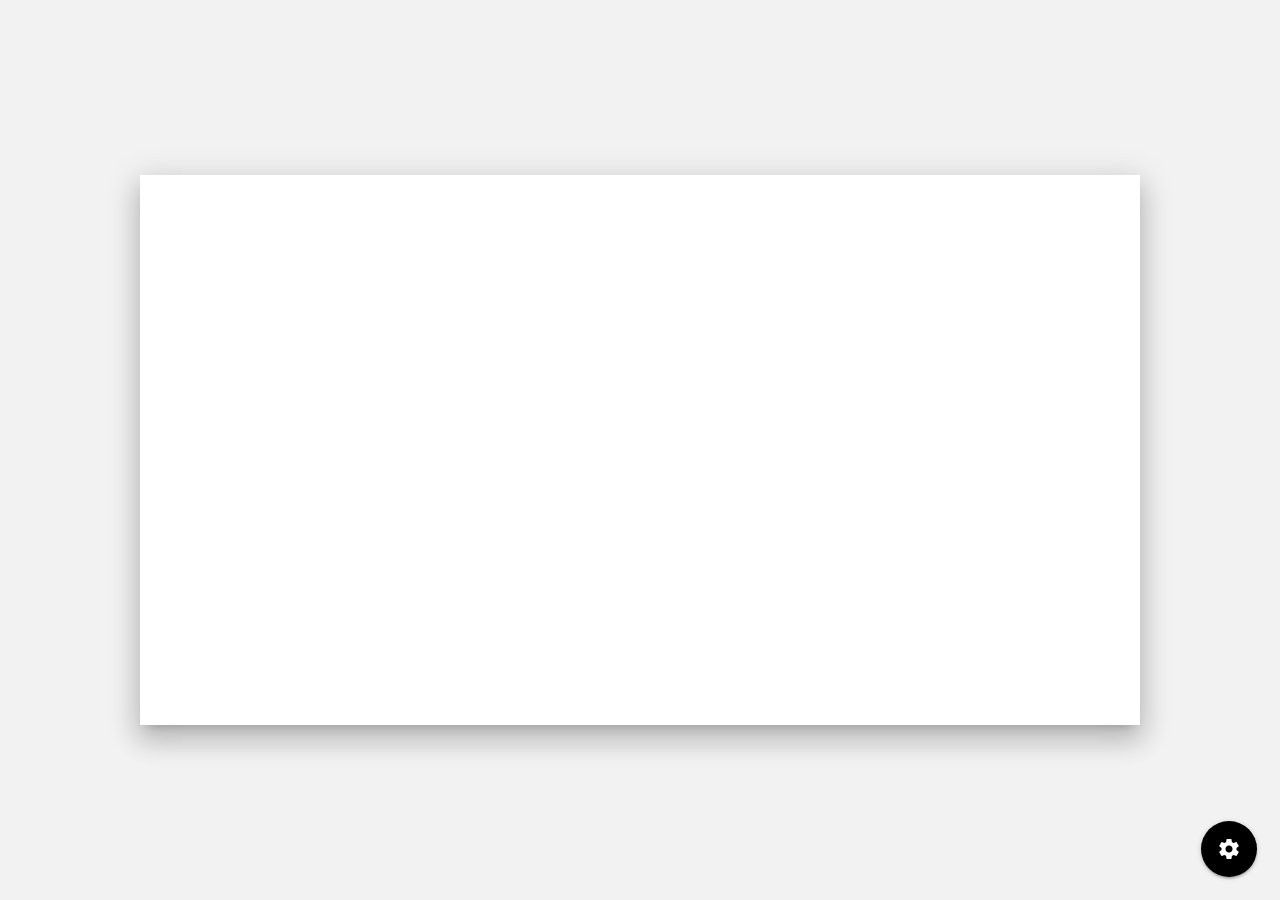
==== docs/index.html @ fdbbd910 "update dir structure" ====
<!DOCTYPE html>
<html>
<head>
	<title></title>
	<link rel="stylesheet" href="main.css" />
	    <!-- Compiled and minified CSS -->
			<link rel="stylesheet" href="https://cdnjs.cloudflare.com/ajax/libs/materialize/1.0.0/css/materialize.min.css">
			<link href="https://fonts.googleapis.com/icon?family=Material+Icons" rel="stylesheet">
		</head>
<body>





	
<div class="container paint">
	<canvas id="canvas" class="z-depth-4" width="1000" height="550"></canvas>
</div>

<div id="modal1" class="modal  bottom-sheet">
	<div class="modal-content">

			<div class="row">
				<h1>Controls</h1>
				<div class="col m6">
					<div class="input-field">
						<select id="type">
							<option selected value="1">Circles</option>
							<option value="2">Rectangle</option>
						</select>
						<label>Brush Type</label>
					</div>
		
					<div class="input-field">
						<select id="strokeOrFill">
							<option selected value="1">Stroke</option>
							<option value="2">Fill</option>
						</select>
						<label>Stroke or FIll</label>
					</div>
					<div class="input-field">
						<p class="range-field">
							size
							<input type="range" id="circleSize" value="5" min="0" max="50" />
						</p>
					</div>
					<div class="input-field">
						<p class="range-field">
							Random
							<input type="range" id="randomize" value="30" min="0" max="150" />
						</p>
					</div>
				</div>
				<div class="col m6">
					<div class="input-field">
						<p>
							<label for="colorMe">
								<input type="checkbox" id="colorMe" value="0" />
								<span>Randomize</span>
							</label>
						</p>
						<p class="range-field">
							Red
							<input type="range" id="red" value="255" min="0" max="255" />
						</p>
						<p class="range-field">
							Green
							<input type="range" id="green" value="150" min="0" max="255" />
						</p>
						<p class="range-field">
							Blue
							<input type="range" id="blue" value="150" min="0" max="255" />
						</p>
						<p class="range-field">
							Opacity
							<input type="range" id="alpha" step="0.1" value="0.7" min="0" max="1" />
						</p>
					</div>
				</div>
			</div>
		
	</div>
</div>


<div class="fixed-action-btn">
  <a class="btn-floating btn-large black modal-trigger" href="#modal1">
    <i class="large material-icons">settings</i>
  </a>
</div>


<script type="text/javascript">
	document.addEventListener('DOMContentLoaded', function() {
		var elems = document.querySelectorAll('select');
		var instances = M.FormSelect.init(elems, {});
	});
	</script>

	<script  type="text/javascript">
			document.addEventListener('DOMContentLoaded', function() {
    var elems = document.querySelectorAll('.modal');
    var instances = M.Modal.init(elems, {});
  });
	</script>

<script type="text/javascript" src="main.js"></script>
			<!-- Compiled and minified JavaScript -->
			<script src="https://cdnjs.cloudflare.com/ajax/libs/materialize/1.0.0/js/materialize.min.js"></script>

		</body>
</html>
---- docs/main.css ----
body{
  margin: 0px;
  background-color: rgba(0, 0, 0, 0.05);
}

.paint{
  height: 100vh;
  display: flex;
  justify-content: center;
  align-items: center;
}

#canvas{
  text-align: center;
  background-color: #FFFFFF;
}
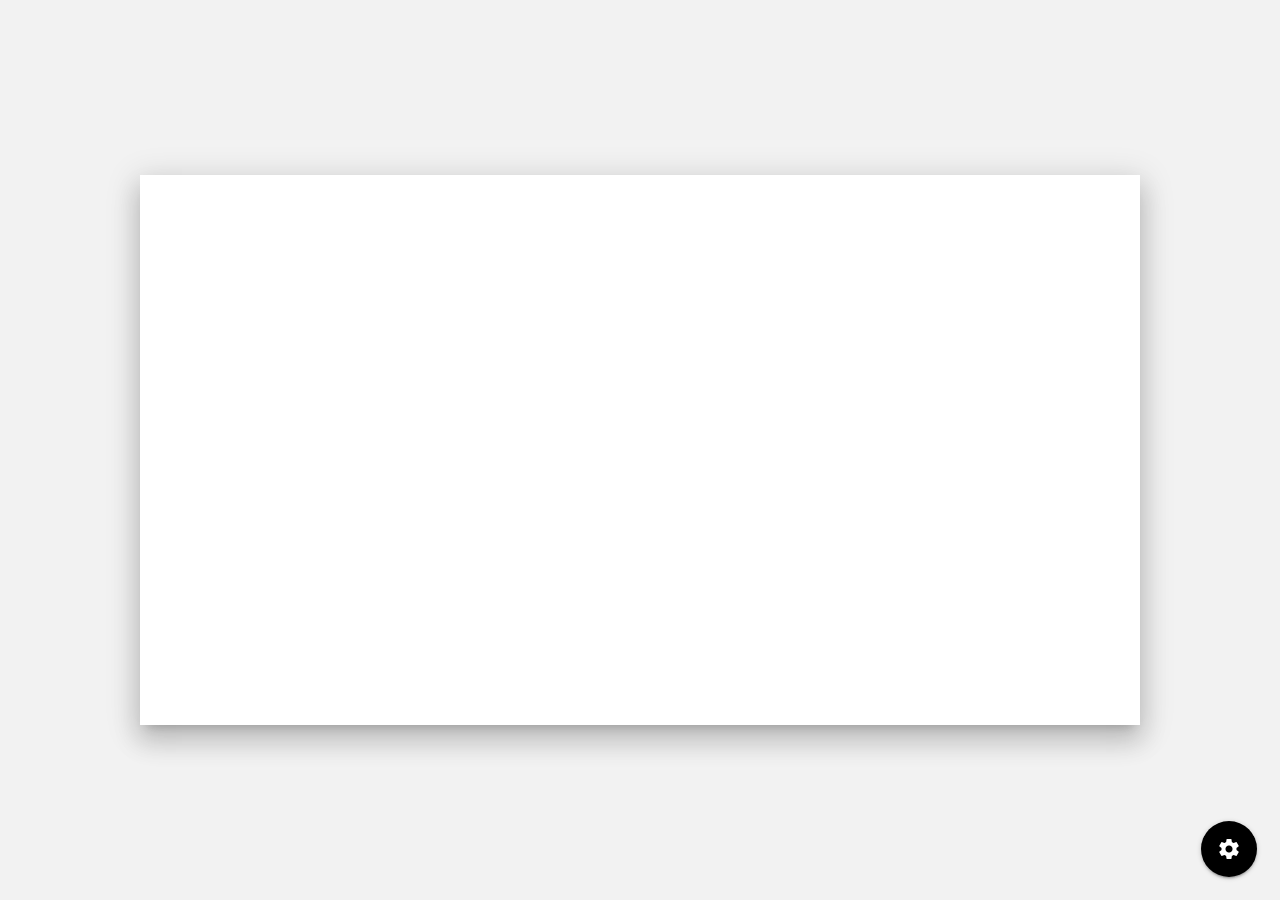
==== commit 1a062c87: "add gh-pages branch" ====
--- a/docs/index.html
+++ b/docs/index.html
@@ -9,11 +9,6 @@
 		</head>
 <body>
 
-
-
-
-
-	
 <div class="container paint">
 	<canvas id="canvas" class="z-depth-4" width="1000" height="550"></canvas>
 </div>
@@ -41,13 +36,13 @@
 					</div>
 					<div class="input-field">
 						<p class="range-field">
-							size
+							Brush size
 							<input type="range" id="circleSize" value="5" min="0" max="50" />
 						</p>
 					</div>
 					<div class="input-field">
 						<p class="range-field">
-							Random
+							Randomness
 							<input type="range" id="randomize" value="30" min="0" max="150" />
 						</p>
 					</div>
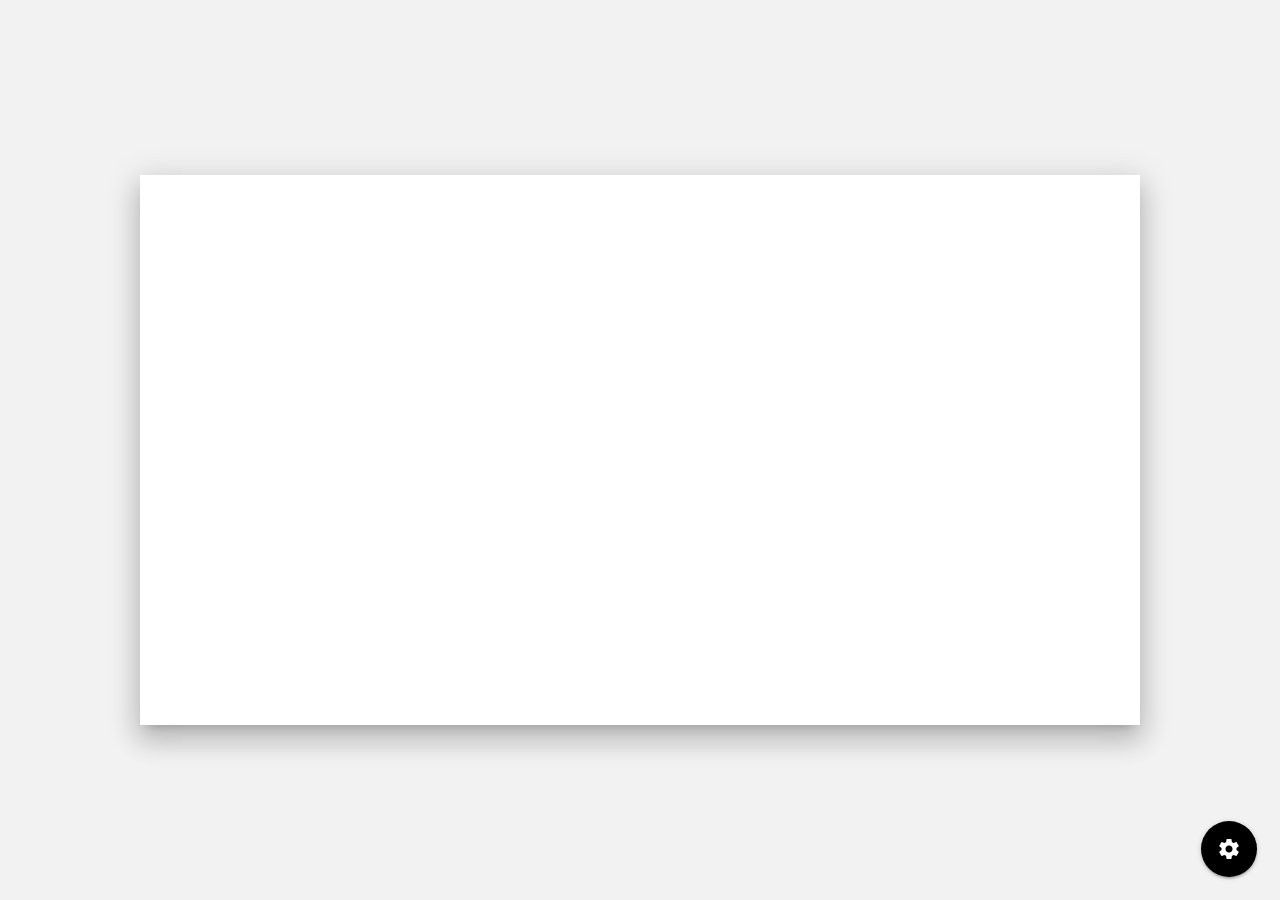
==== commit 3b66b575: "update paths" ====
--- a/docs/index.html
+++ b/docs/index.html
@@ -2,7 +2,7 @@
 <html>
 <head>
 	<title></title>
-	<link rel="stylesheet" href="main.css" />
+	<link rel="stylesheet" href="./main.css" />
 	    <!-- Compiled and minified CSS -->
 			<link rel="stylesheet" href="https://cdnjs.cloudflare.com/ajax/libs/materialize/1.0.0/css/materialize.min.css">
 			<link href="https://fonts.googleapis.com/icon?family=Material+Icons" rel="stylesheet">
@@ -100,7 +100,7 @@
   });
 	</script>
 
-<script type="text/javascript" src="main.js"></script>
+<script type="text/javascript" src="./main.js"></script>
 			<!-- Compiled and minified JavaScript -->
 			<script src="https://cdnjs.cloudflare.com/ajax/libs/materialize/1.0.0/js/materialize.min.js"></script>
 
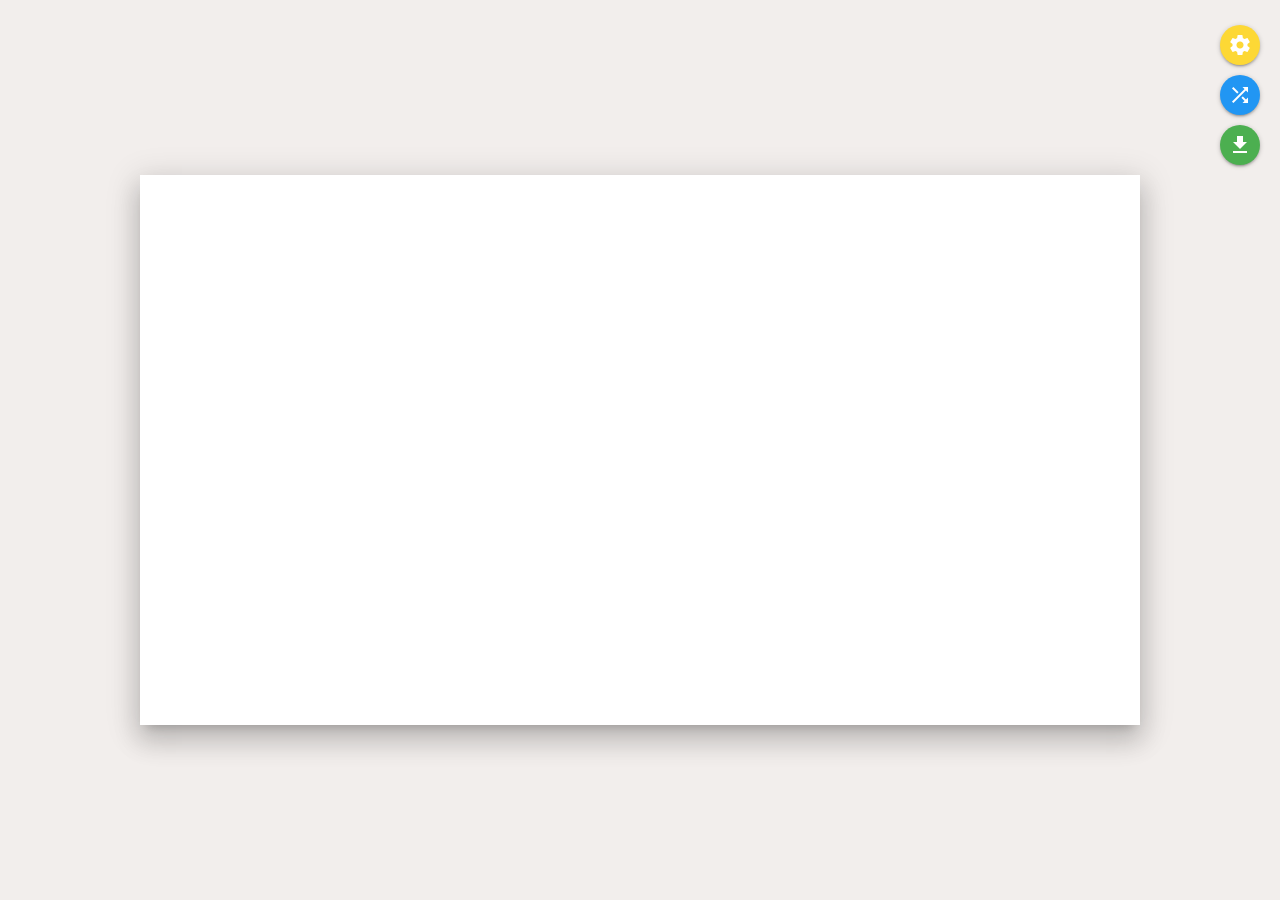
==== commit 4c48ef6d: "update features" ====
--- a/docs/index.html
+++ b/docs/index.html
@@ -9,15 +9,19 @@
 		</head>
 <body>
 
-<div class="container paint">
+<div class="paint">
 	<canvas id="canvas" class="z-depth-4" width="1000" height="550"></canvas>
+</div>
+
+<div class="">
+	<div class="row" id="preview-holder"></div>
 </div>
 
 <div id="modal1" class="modal  bottom-sheet">
 	<div class="modal-content">
 
 			<div class="row">
-				<h1>Controls</h1>
+				<h5>Controls</h5>
 				<div class="col m6">
 					<div class="input-field">
 						<select id="type">
@@ -57,19 +61,19 @@
 						</p>
 						<p class="range-field">
 							Red
-							<input type="range" id="red" value="255" min="0" max="255" />
+							<input type="range" id="red" value="" min="0" max="255" />
 						</p>
 						<p class="range-field">
 							Green
-							<input type="range" id="green" value="150" min="0" max="255" />
+							<input type="range" id="green" value="" min="0" max="255" />
 						</p>
 						<p class="range-field">
 							Blue
-							<input type="range" id="blue" value="150" min="0" max="255" />
+							<input type="range" id="blue" value="" min="0" max="255" />
 						</p>
 						<p class="range-field">
 							Opacity
-							<input type="range" id="alpha" step="0.1" value="0.7" min="0" max="1" />
+							<input type="range" id="alpha" step="0.1" value="" min="0" max="1" />
 						</p>
 					</div>
 				</div>
@@ -79,11 +83,13 @@
 </div>
 
 
-<div class="fixed-action-btn">
-  <a class="btn-floating btn-large black modal-trigger" href="#modal1">
-    <i class="large material-icons">settings</i>
-  </a>
-</div>
+
+  <ul class="fixed-btn">
+    <li><a class="btn-floating yellow darken-1 modal-trigger" href="#modal1"><i class="material-icons">settings</i></a></li>
+		<li><a class="btn-floating blue" onclick="changeColor();"><i class="material-icons">shuffle</i></a></li>
+		<li><a class="btn-floating green" onclick="downloadImage();"><i class="material-icons">file_download</i></a></li>
+  </ul>
+
 
 
 <script type="text/javascript">
@@ -100,6 +106,23 @@
   });
 	</script>
 
+	<script type="text/javascript">
+		 document.addEventListener('DOMContentLoaded', function() {
+		var elems = document.querySelectorAll('.fixed-action-btn');
+		let fixedBtn = document.querySelector('#fixed-btn');
+		var instance = M.FloatingActionButton.init(elems, {
+			hoverEnabled: false
+		});
+
+		var instance = M.FloatingActionButton.getInstance(elems[0]);
+		instance.open();
+	});
+	
+	document.addEventListener('change', function() {
+		instance.open();
+	})
+	</script>
+
 <script type="text/javascript" src="./main.js"></script>
 			<!-- Compiled and minified JavaScript -->
 			<script src="https://cdnjs.cloudflare.com/ajax/libs/materialize/1.0.0/js/materialize.min.js"></script>
--- a/docs/main.css
+++ b/docs/main.css
@@ -1,6 +1,15 @@
 body{
   margin: 0px;
   background-color: rgba(0, 0, 0, 0.05);
+}
+
+.fixed-btn{
+  position: fixed;
+  right: 20px;
+  top: 10px;
+}
+.fixed-btn li{
+  margin-bottom: 10px;
 }
 
 .paint{
@@ -10,6 +19,18 @@
   align-items: center;
 }
 
+#preview-holder{
+  display: block;
+  width: 100%;
+  margin: 0 auto;
+}
+
+.preview-image{
+  width: 100%;
+  margin-bottom: 10px;
+}
+
+
 #canvas{
   text-align: center;
   background-color: #FFFFFF;
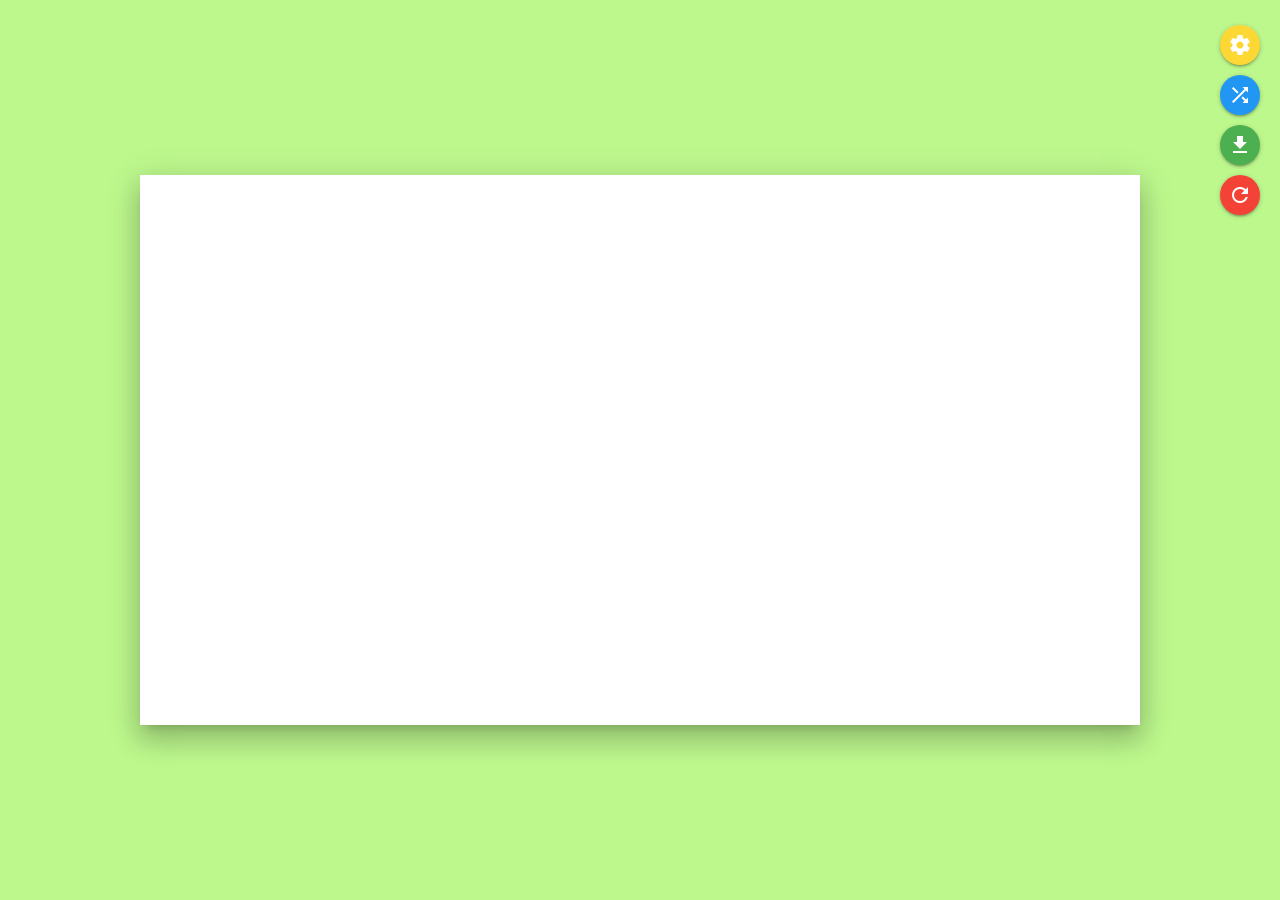
==== commit 91a99b92: "fix rand" ====
--- a/docs/index.html
+++ b/docs/index.html
@@ -21,7 +21,6 @@
 	<div class="modal-content">
 
 			<div class="row">
-				<h5>Controls</h5>
 				<div class="col m6">
 					<div class="input-field">
 						<select id="type">
@@ -88,6 +87,7 @@
     <li><a class="btn-floating yellow darken-1 modal-trigger" href="#modal1"><i class="material-icons">settings</i></a></li>
 		<li><a class="btn-floating blue" onclick="changeColor();"><i class="material-icons">shuffle</i></a></li>
 		<li><a class="btn-floating green" onclick="downloadImage();"><i class="material-icons">file_download</i></a></li>
+    <li><a class="btn-floating red" onclick="clearCanvas();"><i class="material-icons">refresh</i></a></li>
   </ul>
 
 
@@ -113,14 +113,7 @@
 		var instance = M.FloatingActionButton.init(elems, {
 			hoverEnabled: false
 		});
-
-		var instance = M.FloatingActionButton.getInstance(elems[0]);
-		instance.open();
 	});
-	
-	document.addEventListener('change', function() {
-		instance.open();
-	})
 	</script>
 
 <script type="text/javascript" src="./main.js"></script>
